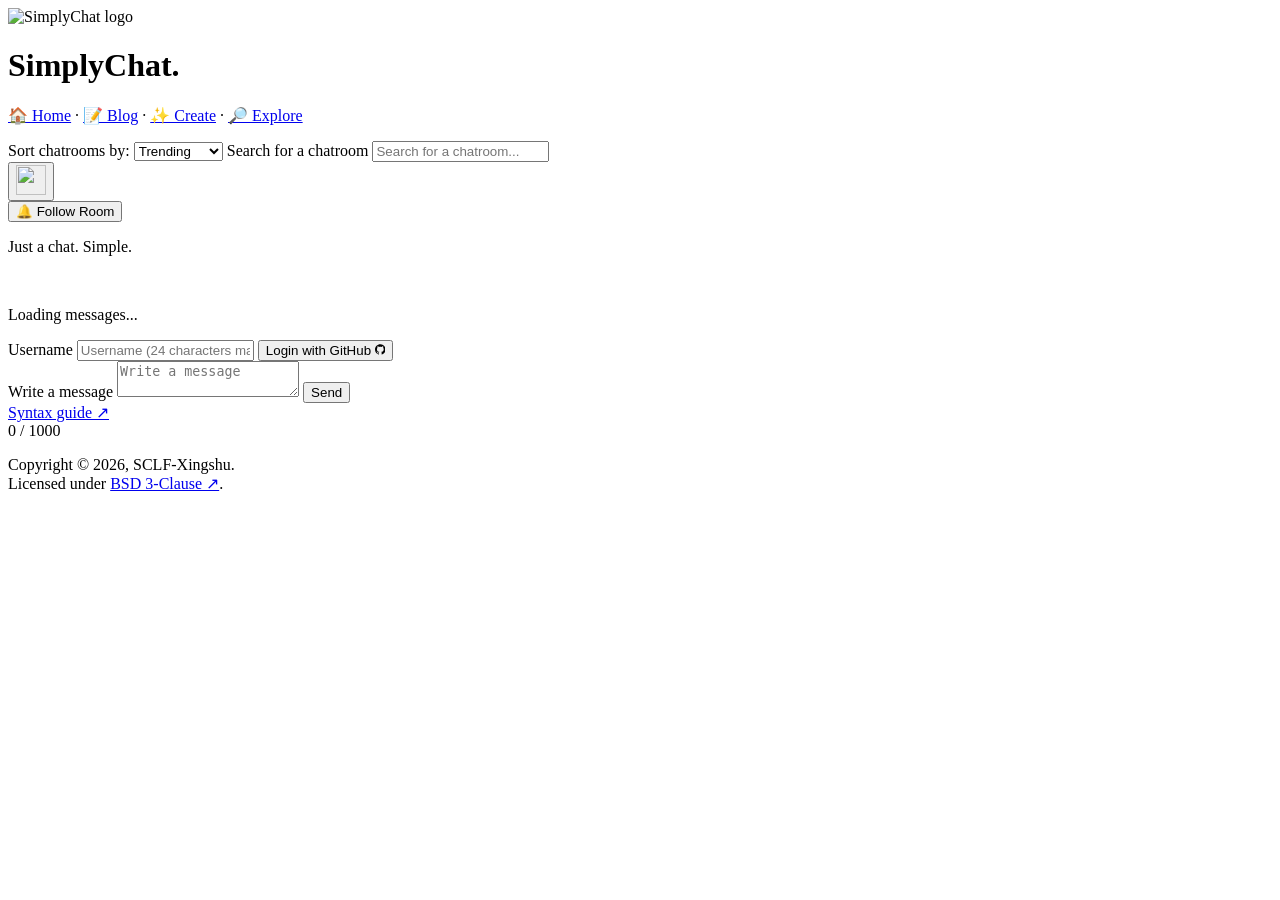
==== index.html @ c9eae8c8 "added copyright notice and license link in footer" ====
<!DOCTYPE html>
<html lang="en">
<head>
  <meta charset="UTF-8">
  <meta name="viewport" content="width=device-width, initial-scale=1.0">
  <title>SimplyChat.</title>
  <link rel="stylesheet" href="/SimplyChat/style.css">
  <link rel="icon" href="/SimplyChat/logo.svg" type="image/svg+xml">
  <link rel="icon" href="/SimplyChat/SimplyChatLogo11May2026.png" type="image/png" sizes="32x32">
  <script src="https://cdn.jsdelivr.net/npm/dompurify@3.0.6/dist/purify.min.js"></script>
  <script type="module" src="/SimplyChat/script.js"></script>
</head>

<body>
  <div id="chat-container" role="main">
    <header id="title-container">
      <picture>
        <source srcset="/SimplyChat/logo.svg" type="image/svg+xml">
        <img src="/SimplyChat/SimplyChatLogo11May2026.png" alt="SimplyChat logo" class="title-icon">
      </picture>
      <h1><span class="title-highlight">SimplyChat.</span></h1>
    </header>

    <nav id="navbar" aria-label="Main navigation">
      <p>
        <a href="https://sclf-xingshu.github.io/SimplyChat/" class="active" aria-current="page">🏠 Home</a> ·
        <a href="https://sclf-xingshu.github.io/SimplyChat/blog">📝 Blog</a> ·
        <a href="https://sclf-xingshu.github.io/SimplyChat/create">✨ Create</a> ·
        <a href="https://sclf-xingshu.github.io/SimplyChat/explore">🔎 Explore</a>
      </p>
    </nav>
    
    <div id="search-row">
      <label for="room-mode" class="visually-hidden">Sort chatrooms by:</label>
      <select id="room-mode">
        <option value="trending">Trending</option>
        <option value="popular">Popular</option>
        <option value="match">Best match</option>
      </select>
      <label for="room-search" class="visually-hidden">Search for a chatroom</label>
      <input type="text" id="room-search" placeholder="Search for a chatroom..." />
    </div>
    
    <div id="room-results"></div>
    
    <section id="settings-container" aria-label="Settings">
      <button id="settings-toggle" aria-label="Toggle settings" aria-expanded="false" aria-controls="settings-panel">
        <img src="/SimplyChat/icons/settings.svg" alt="" width="30" height="30">
      </button>
      <div id="settings-panel" style="display: none;">
        <strong style="font-size: 20px;">Settings</strong><br>
        <label for="font-slider">Font size:</label>
        <input type="range" id="font-slider" min="10" max="40" value="20">
        <span id="font-size-display">20px</span>
      </div>
    </section>
    
    <div id="follow-container">
      <button id="follow-btn" class="follow-btn">🔔 Follow Room</button>
    </div>
    
    <p>Just a chat. Simple.</p>

    <div id="room-id-display"><span id="room-id-text">&#8203;<!-- Zero Width Space Placeholder --><!-- /RoomId --></span></div>
    <section id="messages" aria-live="polite" aria-atomic="false" aria-label="Chat messages">
      <div id="loading-indicator" role="status" aria-live="polite">
        <div class="spinner"></div>
        <p>Loading messages...</p>
      </div>
    </section>

    <div class="auth-container">
      <label for="username" class="visually-hidden">Username</label>
    
      <input
        type="text"
        id="username"
        placeholder="Username (24 characters max)"
        maxlength="24"
        autocomplete="username">
      <button type="button" id="github-login">
        Login with GitHub
        <svg
          aria-hidden="true"
          focusable="false"
          viewBox="0 0 24 24"
          width="0.8em"
          height="0.8em"
          xmlns="http://www.w3.org/2000/svg">
          <path d="M12 .297c-6.63 0-12 5.373-12 12 0 5.303 3.438 9.8 8.205 11.385.6.113.82-.258.82-.577 0-.285-.01-1.04-.015-2.04-3.338.724-4.042-1.61-4.042-1.61C4.422 18.07 3.633 17.7 3.633 17.7c-1.087-.744.084-.729.084-.729 1.205.084 1.838 1.236 1.838 1.236 1.07 1.835 2.809 1.305 3.495.998.108-.776.417-1.305.76-1.605-2.665-.3-5.466-1.332-5.466-5.93 0-1.31.465-2.38 1.235-3.22-.135-.303-.54-1.523.105-3.176 0 0 1.005-.322 3.3 1.23.96-.267 1.98-.399 3-.405 1.02.006 2.04.138 3 .405 2.28-1.552 3.285-1.23 3.285-1.23.645 1.653.24 2.873.12 3.176.765.84 1.23 1.91 1.23 3.22 0 4.61-2.805 5.625-5.475 5.92.42.36.81 1.096.81 2.22 0 1.606-.015 2.896-.015 3.286 0 .315.21.69.825.57C20.565 22.092 24 17.592 24 12.297c0-6.627-5.373-12-12-12"/>
        </svg>
      </button>
      
      <div id="username-error" class="username-error" style="display: none;">⚠️ "[GH]" is reserved for GitHub users. Choose another username.</div>
    
      <button type="button" id="github-logout" style="display: none;">
        Logout
      </button>
    </div>
    
    <div id="input-container">
      <label for="message" class="visually-hidden">Write a message</label>
      <textarea id="message" placeholder="Write a message" maxlength="1000"></textarea>
      <button id="send" aria-label="Send message">Send</button>
    </div>
    
    <div id="syntax-link-container">
      <a href="/SimplyChat/syntax/" class="syntax-link">Syntax guide ↗</a>
    </div>
    
    <div id="message-stats">
      <div id="cooldown-countdown"></div>
      <div id="char-count">0 / 1000</div>
    </div>

    <!-- D18 - Report Modal -->
    <div id="report-modal" hidden role="dialog" aria-modal="true" aria-labelledby="report-modal-title">
      <div id="report-modal-content">
        <h2 id="report-modal-title">Report Message</h2>
        <button id="report-modal-close" aria-label="Close report dialog">&times;</button>
        
        <form id="report-form">
          <input type="hidden" id="report-msg-id">
          <input type="hidden" id="report-msg-username">
          
          <div>
            <label for="report-reason">Reason for reporting</label>
            <select id="report-reason" required>
              <option value="">Select a reason...</option>
              <option value="spam">Spam or promotional content</option>
              <option value="harassment">Harassment or bullying</option>
              <option value="inappropriate">Inappropriate or offensive content</option>
              <option value="misinformation">Misinformation or false content</option>
              <option value="other">Other</option>
            </select>
          </div>
          
          <div>
            <label for="report-details">Additional details (optional)</label>
            <textarea id="report-details" placeholder="Provide any additional context..." maxlength="500"></textarea>
          </div>
          
          <div id="report-error" role="alert"></div>
          
          <div id="report-modal-actions">
            <button type="button" id="report-cancel">Cancel</button>
            <button type="submit" id="report-submit">Submit Report</button>
          </div>
        </form>

        <!-- D18.1 - Success message -->
        <div id="report-success" hidden>
          <h1>Thank you</h1>
          <p>Report submitted. Thank you for helping us keep SimplyChat safe!</p>
          <button id="report-success-close">Close</button>
        </div>
        <!-- end D18.1 -->
      </div>
    </div>
    <!-- end D18 -->
  </div>
  <footer>
    <p>
      Copyright © 2026, SCLF-Xingshu.
      <br>Licensed under <a class="simple-link" href="https://github.com/SCLF-Xingshu/SimplyChat/blob/master/LICENSE" target="_blank" rel="noopener noreferrer">BSD 3-Clause ↗</a>.
    </p>
  </footer>
</body>
</html>
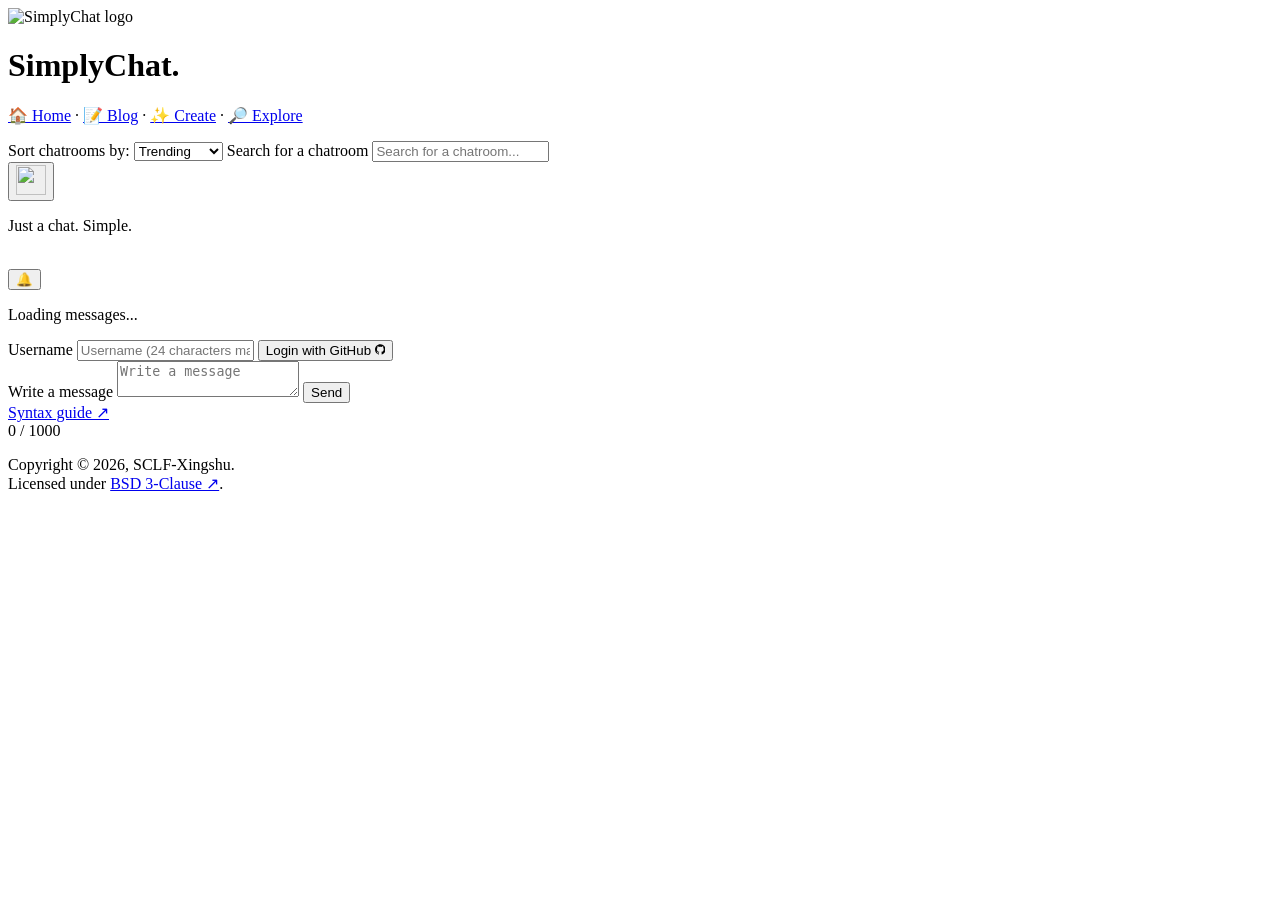
==== commit ae072cd0: "moved follow button to topbar alongside room-id-display" ====
--- a/index.html
+++ b/index.html
@@ -55,13 +55,17 @@
       </div>
     </section>
     
-    <div id="follow-container">
-      <button id="follow-btn" class="follow-btn">🔔 Follow Room</button>
-    </div>
+    <!--<div id="follow-container">
+      <button id="follow-btn">🔔 Follow Room</button>
+    </div>-->
     
     <p>Just a chat. Simple.</p>
 
-    <div id="room-id-display"><span id="room-id-text">&#8203;<!-- Zero Width Space Placeholder --><!-- /RoomId --></span></div>
+    <div id="chatroom-topbar">
+      <div id="room-id-display"><span id="room-id-text">&#8203;<!-- Zero Width Space Placeholder --><!-- /RoomId --></span></div>
+      <button id="follow-btn">🔔</button>
+    </div>
+    
     <section id="messages" aria-live="polite" aria-atomic="false" aria-label="Chat messages">
       <div id="loading-indicator" role="status" aria-live="polite">
         <div class="spinner"></div>
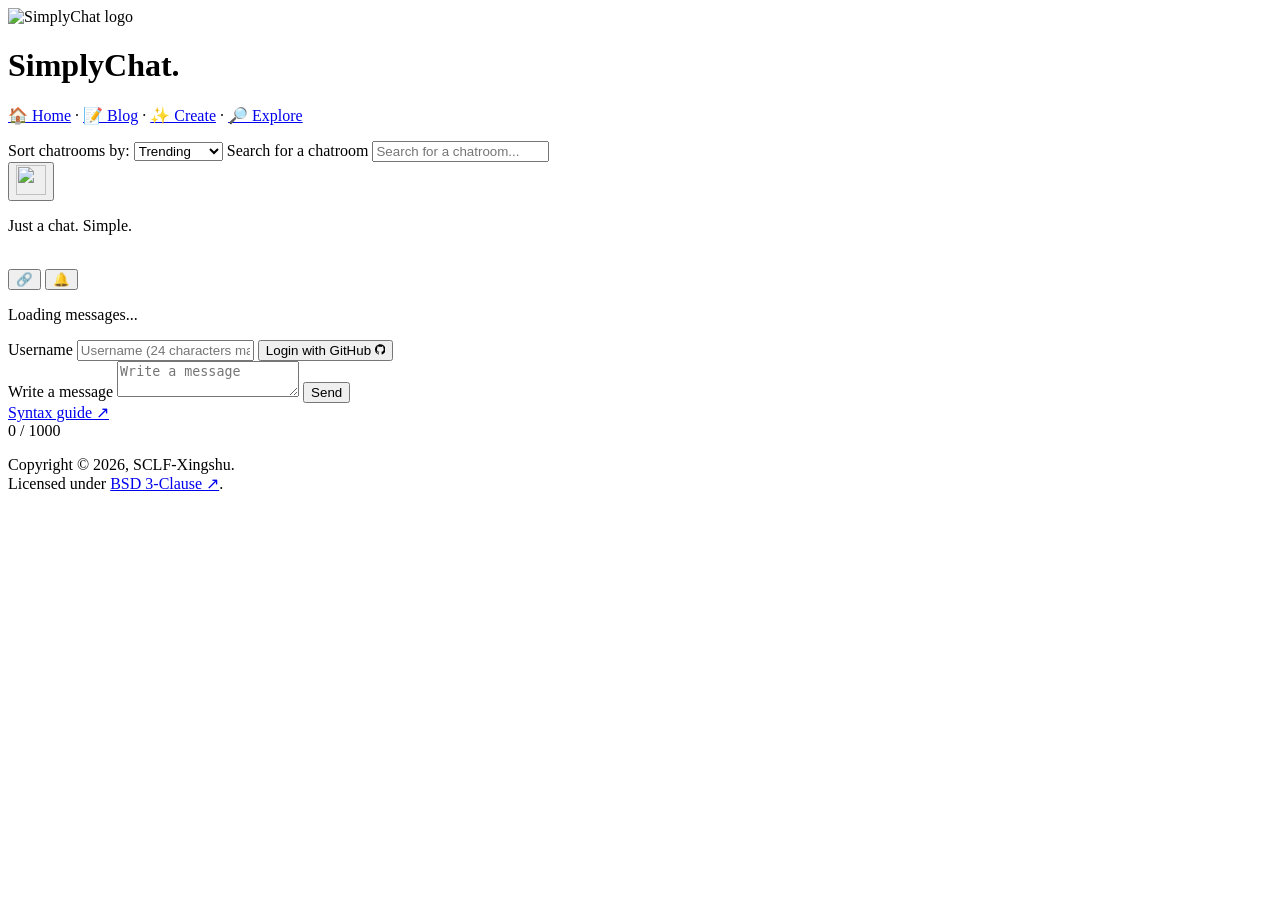
==== commit d1b45034: "added Share button and styles, not added logic yet" ====
--- a/index.html
+++ b/index.html
@@ -23,10 +23,10 @@
 
     <nav id="navbar" aria-label="Main navigation">
       <p>
-        <a href="https://sclf-xingshu.github.io/SimplyChat/" class="active" aria-current="page">🏠 Home</a> ·
-        <a href="https://sclf-xingshu.github.io/SimplyChat/blog">📝 Blog</a> ·
-        <a href="https://sclf-xingshu.github.io/SimplyChat/create">✨ Create</a> ·
-        <a href="https://sclf-xingshu.github.io/SimplyChat/explore">🔎 Explore</a>
+        <a href="/SimplyChat/" class="active" aria-current="page">🏠 Home</a> ·
+        <a href="/SimplyChat/blog">📝 Blog</a> ·
+        <a href="/SimplyChat/create">✨ Create</a> ·
+        <a href="/SimplyChat/explore">🔎 Explore</a>
       </p>
     </nav>
     
@@ -63,6 +63,7 @@
 
     <div id="chatroom-topbar">
       <div id="room-id-display"><span id="room-id-text">&#8203;<!-- Zero Width Space Placeholder --><!-- /RoomId --></span></div>
+      <button id="share-btn">🔗</button>
       <button id="follow-btn">🔔</button>
     </div>
     
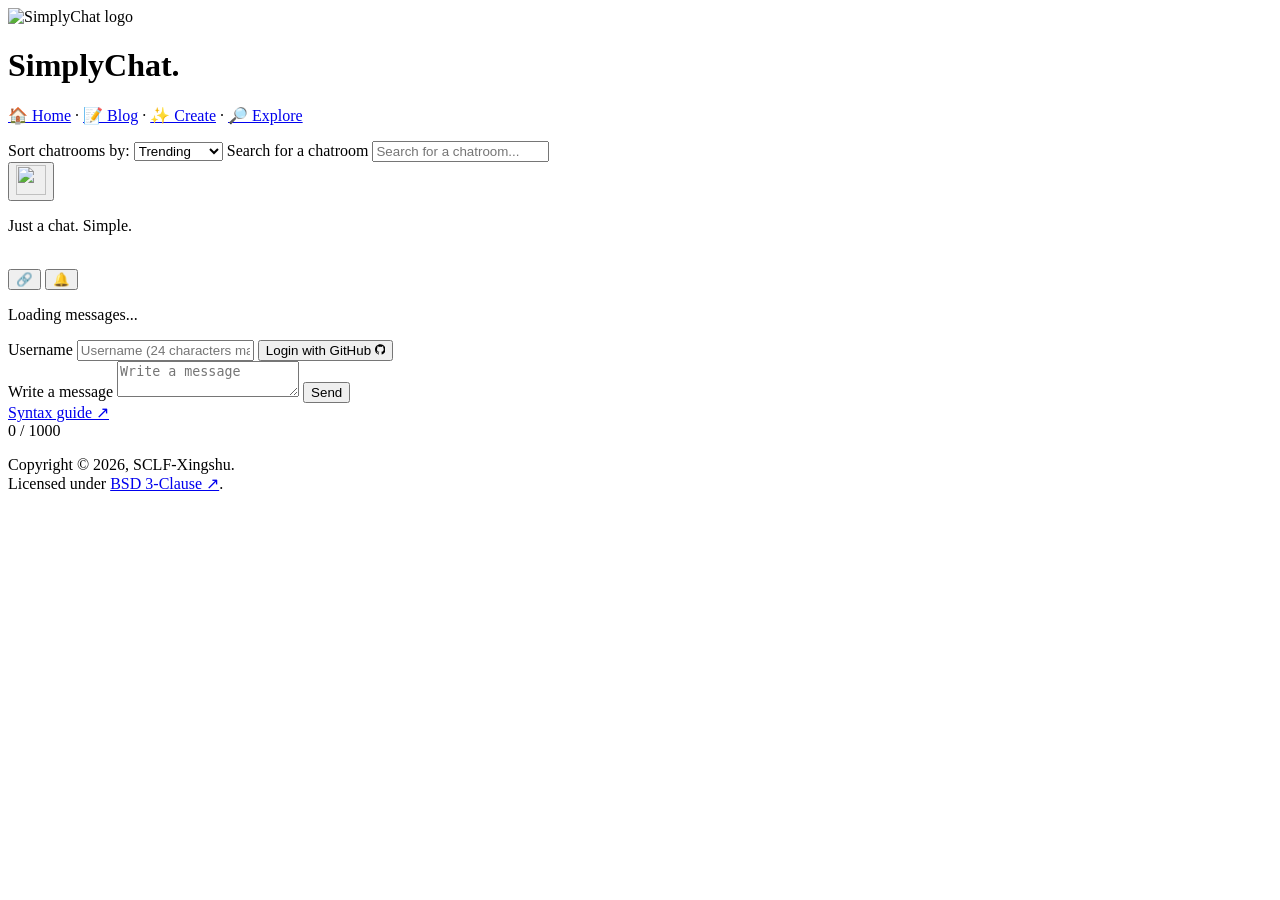
==== commit 3cfadd69: "Added Share button logic, restyled modals and added button animations Modals now have a 8px top-bord" ====
--- a/index.html
+++ b/index.html
@@ -163,6 +163,25 @@
       </div>
     </div>
     <!-- end D18 -->
+
+    <!-- D28 - Share Modal -->
+    <div id="share-modal" hidden role="dialog" aria-modal="true" aria-labelledby="share-modal-title">
+      <div id="share-modal-content">
+        <h2 id="share-modal-title">Share this room</h2>
+        <button id="share-modal-close" aria-label="Close share dialog">&times;</button>
+        
+        <p>Share this link with others to invite them to this room:</p>
+        
+        <div id="share-url-container">
+          <input type="text" id="share-url" readonly value="">
+          <button id="share-copy-btn">Copy</button>
+        </div>
+        
+        <div id="share-feedback" role="status" aria-live="polite"></div>
+        
+      </div>
+    </div>
+    <!-- end D28 -->
   </div>
   <footer>
     <p>
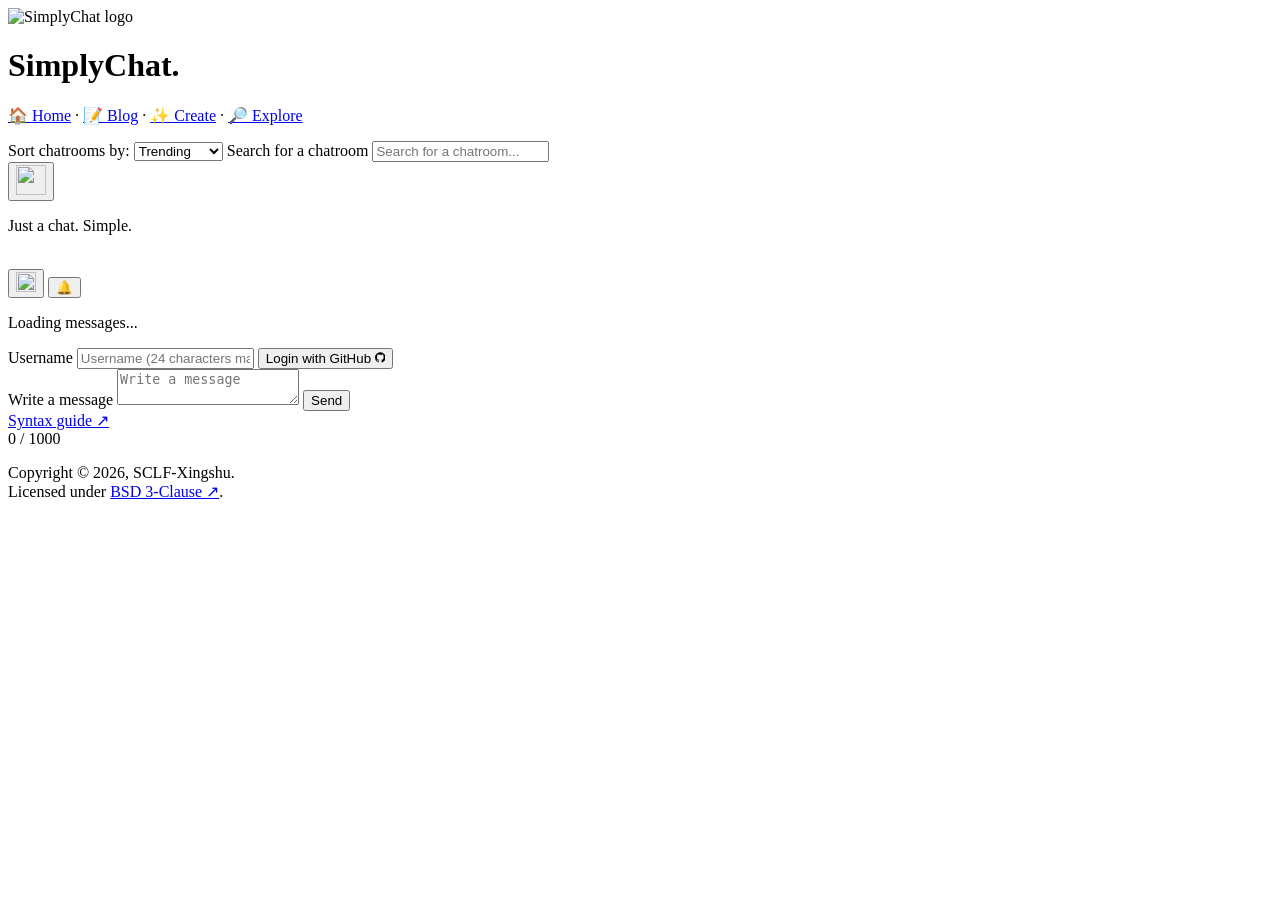
==== commit 0c09cefd: "replacing emoji with icons/ShareIcon.svg" ====
--- a/index.html
+++ b/index.html
@@ -63,7 +63,7 @@
 
     <div id="chatroom-topbar">
       <div id="room-id-display"><span id="room-id-text">&#8203;<!-- Zero Width Space Placeholder --><!-- /RoomId --></span></div>
-      <button id="share-btn">🔗</button>
+      <button id="share-btn"><img src="/SimplyChat/icons/ShareIcon.svg" height="20" width="20"></button>
       <button id="follow-btn">🔔</button>
     </div>
     
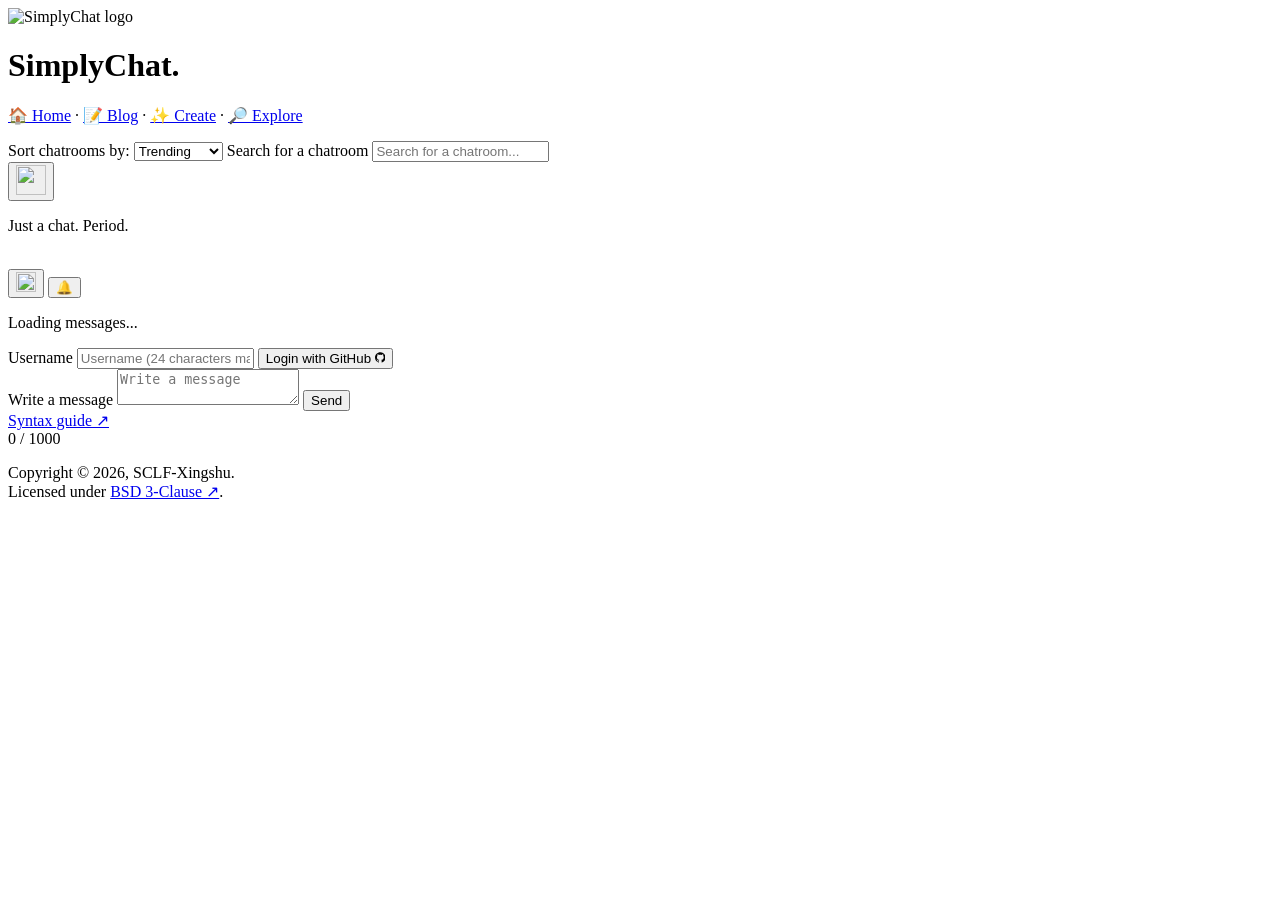
==== commit a8c34fe2: "Added bilingual support (English and French). Translations may not be fully complete." ====
--- a/index.html
+++ b/index.html
@@ -3,6 +3,7 @@
 <head>
   <meta charset="UTF-8">
   <meta name="viewport" content="width=device-width, initial-scale=1.0">
+  <meta http-equiv="Content-Security-Policy" content="frame-ancestors *;">
   <title>SimplyChat.</title>
   <link rel="stylesheet" href="/SimplyChat/style.css">
   <link rel="icon" href="/SimplyChat/logo.svg" type="image/svg+xml">
@@ -52,6 +53,14 @@
         <label for="font-slider">Font size:</label>
         <input type="range" id="font-slider" min="10" max="40" value="20">
         <span id="font-size-display">20px</span>
+        <br>
+        <div class="language-row">
+          <label for="language-select">Language:</label>
+          <select id="language-select">
+            <option value="en">English</option>
+            <option value="fr">Français</option>
+          </select>
+        </div>
       </div>
     </section>
     
@@ -59,7 +68,7 @@
       <button id="follow-btn">🔔 Follow Room</button>
     </div>-->
     
-    <p>Just a chat. Simple.</p>
+    <p id="slogan">Just a chat. Period.</p>
 
     <div id="chatroom-topbar">
       <div id="room-id-display"><span id="room-id-text">&#8203;<!-- Zero Width Space Placeholder --><!-- /RoomId --></span></div>
